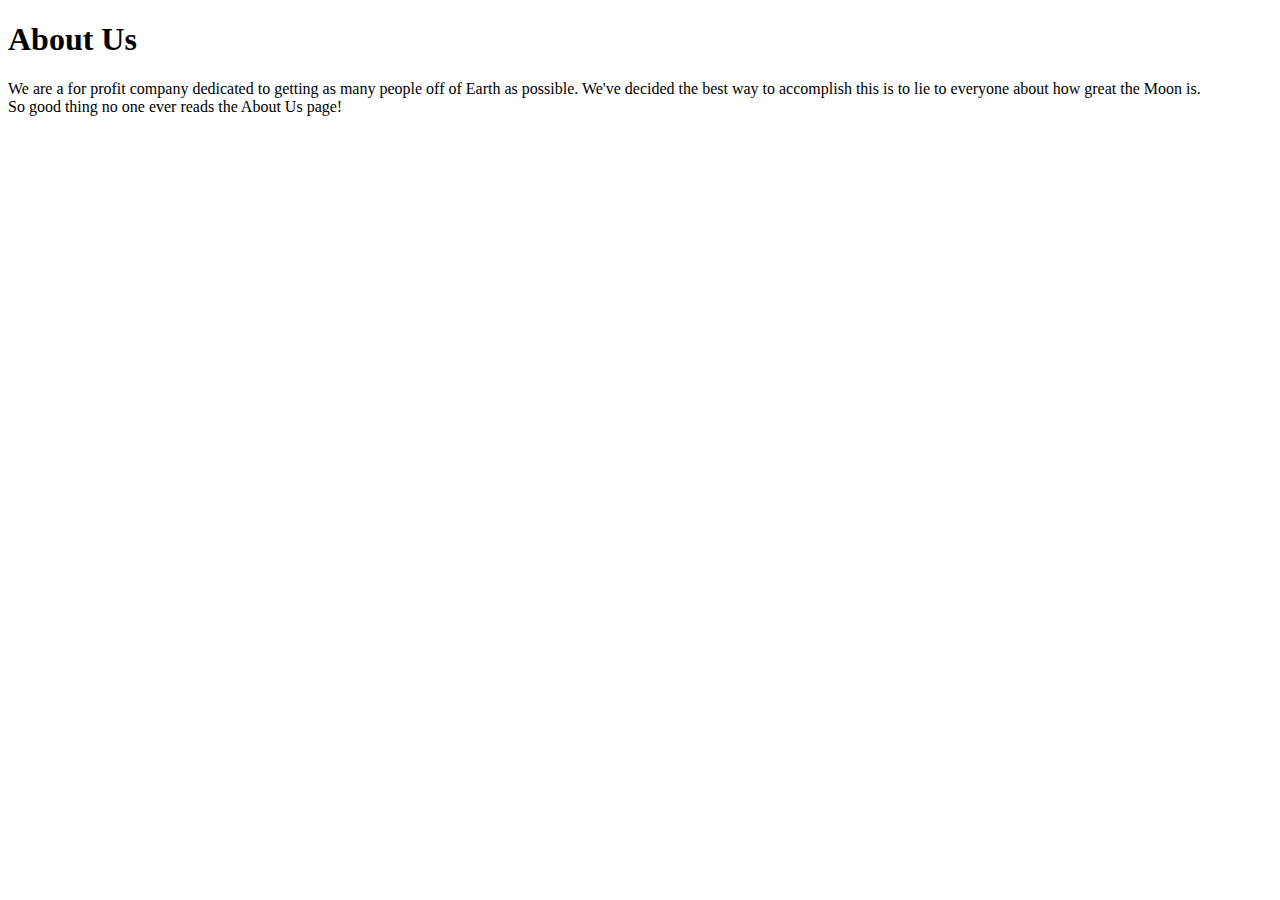
==== SupportingFiles/AboutUs.html @ 42a68f39 "Reorganized" ====
<!DOCTYPE html>
<html lang="en">
<head>
    <meta charset="UTF-8">
    <meta name="viewport" content="width=device-width, initial-scale=1.0">
    <title>About Us</title>
</head>
<body>
    <h1>About Us</h1>
    <p>
        We are a for profit company dedicated to getting as many people off of Earth as possible. We've decided the best way to accomplish this is to lie to everyone about how great the Moon is.
        <br>
        So good thing no one ever reads the About Us page!
    </p>
</body>
</html>
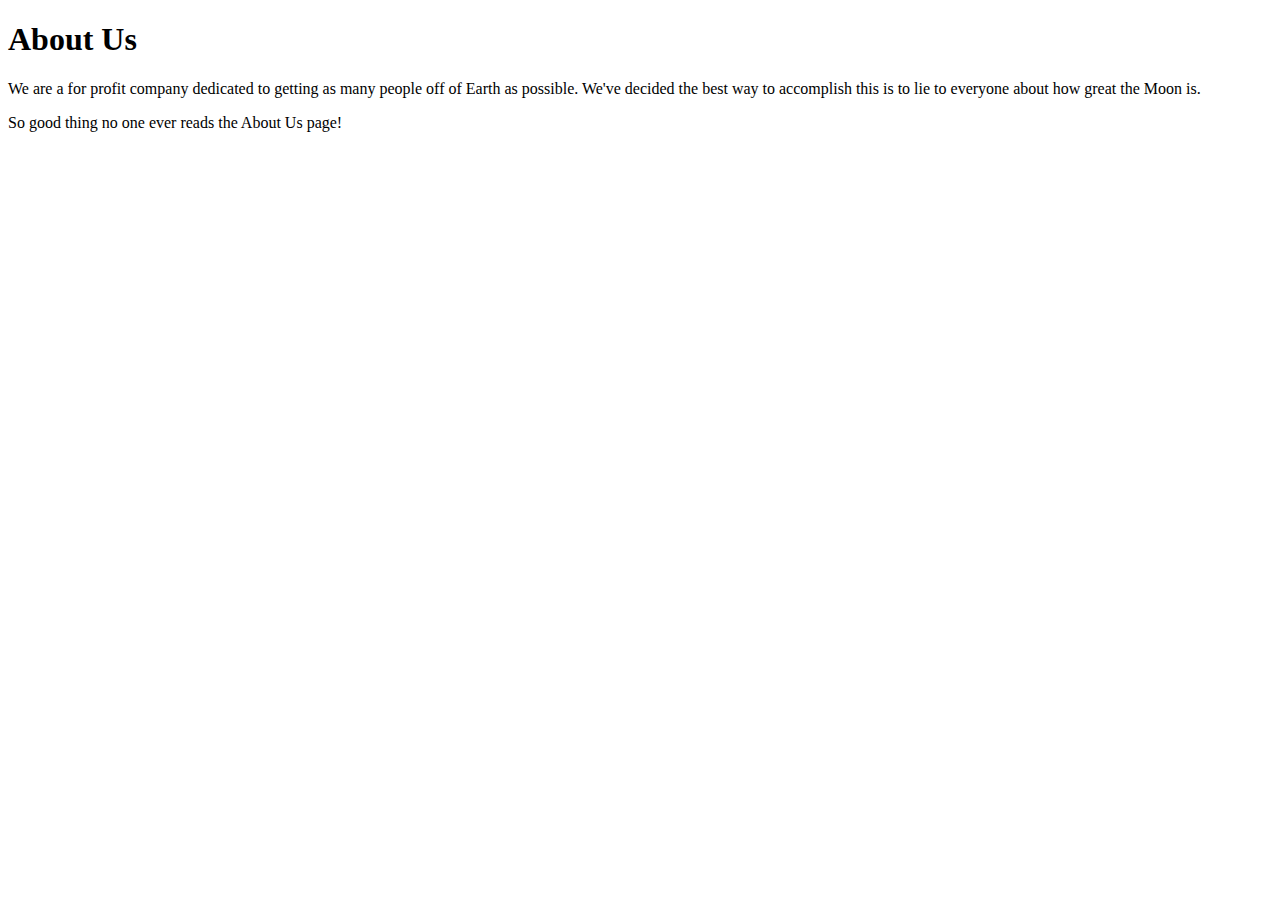
==== commit bdf7b282: "Format fix for About Us" ====
--- a/SupportingFiles/AboutUs.html
+++ b/SupportingFiles/AboutUs.html
@@ -9,7 +9,8 @@
     <h1>About Us</h1>
     <p>
         We are a for profit company dedicated to getting as many people off of Earth as possible. We've decided the best way to accomplish this is to lie to everyone about how great the Moon is.
-        <br>
+    </p>
+    <p>
         So good thing no one ever reads the About Us page!
     </p>
 </body>
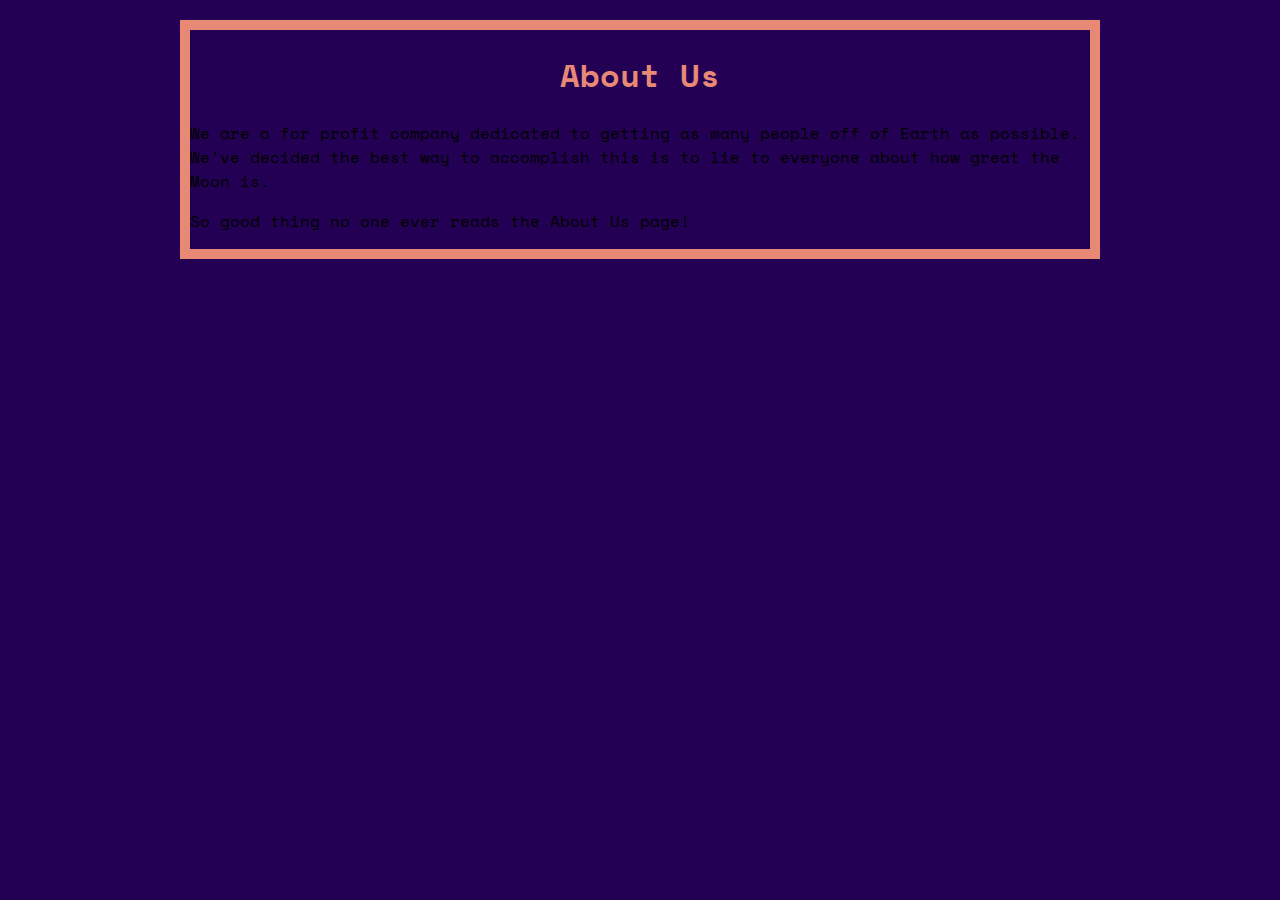
==== commit fdfef26e: "Additional CSS" ====
--- a/SupportingFiles/AboutUs.html
+++ b/SupportingFiles/AboutUs.html
@@ -3,7 +3,10 @@
 <head>
     <meta charset="UTF-8">
     <meta name="viewport" content="width=device-width, initial-scale=1.0">
+    <link rel="stylesheet" href="/../CSS/style.css">
+    <link href="https://fonts.googleapis.com/css2?family=Space+Mono:wght@400;700&display=swap" rel="stylesheet">
     <title>About Us</title>
+    <!-- /Users/vaticRite/Developer/CodeFellows/102-Code/Moon-Travel/CSS/style.css -->
 </head>
 <body>
     <h1>About Us</h1>
--- a/CSS/style.css
+++ b/CSS/style.css
@@ -0,0 +1,66 @@
+body {
+    background-color: #240054;
+    max-width: 900px;
+	width: 80%;
+	margin: 20px auto;
+    border: 10px solid #E88976;
+    font-family: "Space Mono";
+}
+
+div#main {
+    margin-left: 3%;
+    margin-right: 3%;
+    color: #82BAFF;
+}
+
+h1 {
+    text-align: center;
+    color: #E88976;
+}
+
+img {
+    display: block;
+    margin: 0 auto;
+    padding: 20px 0px 0px 0px;
+}
+
+nav>ul {
+    list-style-type: none;
+    margin: 0;
+    padding: 0;
+    overflow: hidden;
+    background-color: #76E885;
+}
+
+nav>ul>li {
+    display: inline;
+}
+
+nav>ul>li:hover {
+    background-color: #82BAFF;
+}
+
+nav>ul>li>a {
+    padding: 0px 10px 0px 10px;
+}
+
+div#newsletter {
+    padding: 0px 0px 20px 0px;
+}
+
+input {
+    display: block;
+    margin: 0 auto;
+}
+
+/*
+TRASH
+
+nav>ul>li {
+    border: solid transparent 2px;
+}
+
+nav>ul>li:hover {
+    border: solid #82BAFF 2px;
+}
+*/